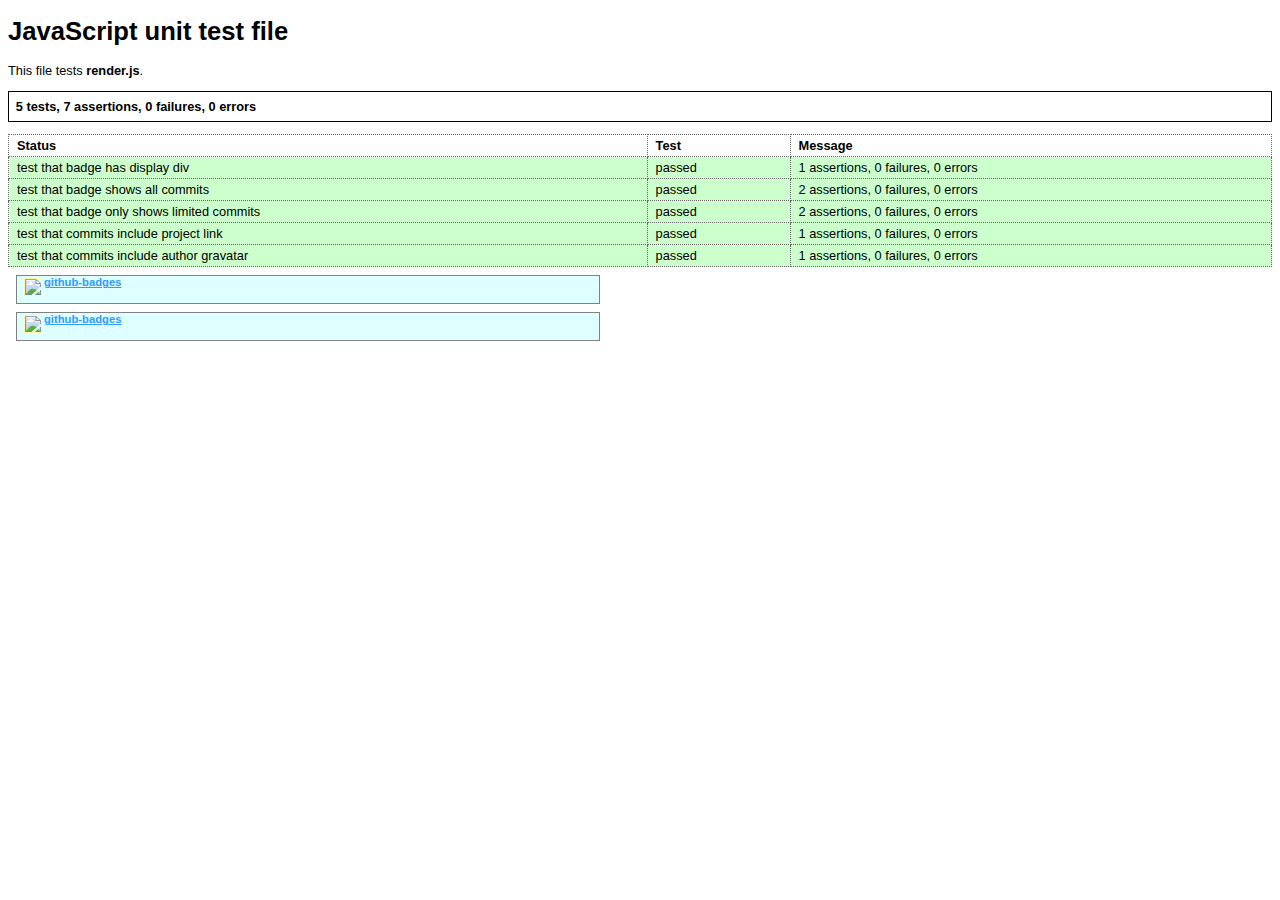
==== test/unit/render_test.html @ d050455e "first start at rendering badge using unit tests" ====
<!DOCTYPE html PUBLIC "-//W3C//DTD XHTML 1.0 Transitional//EN"
        "http://www.w3.org/TR/xhtml1/DTD/xhtml1-transitional.dtd">
<html xmlns="http://www.w3.org/1999/xhtml" xml:lang="en" lang="en">
<head>
  <title>JavaScript unit test file</title>
  <meta http-equiv="content-type" content="text/html; charset=utf-8" />
  <script src="../assets/jsunittest.js" type="text/javascript"></script>
  <script src="../../src/ext/jquery.js"></script>
  <script src="../../src/ext/jquery.template.js"></script>
  <script src="../../src/ext/md5.js"></script>
  
	<script src="../fixtures/commit_messages.js"></script>
  <script src="../../src/render.js" type="text/javascript"></script>
  
  <link rel="stylesheet" href="../../src/ext/stylesheets/style.css" type="text/css" charset="utf-8">
  <link rel="stylesheet" href="../assets/unittest.css" type="text/css" />
</head>
<body>

<div id="content">

  <div id="header">
    <h1>JavaScript unit test file</h1>
    <p>
      This file tests <strong>render.js</strong>.
    </p>
  </div> 

  <!-- Log output (one per Runner, via {testLog: "testlog"} option)-->
  <div id="testlog"></div>
  
  <!-- Put sample/test html here -->
  <div id="sample">
    <div class="github-commit-badge" id="my_repo"></div>
  </div>
</div>

<script type="text/javascript">
// <![CDATA[

  new Test.Unit.Runner({
    // replace this with your real tests
    setup: function() {
      $('.github-commit-badge').html('');
			GitHub.CommitBadge.loadData(commitMessages, $('#my_repo'), 999);
    },
    
    "test that badge has display div": function() { with(this) {
      assertEqual(1, $('.github-commit-badge').size());
    }},

    "test that badge shows all commits": function() { with(this) {
			assertEqual(2, commitMessages.commits.length);
      assertEqual(2, $('.github-commit-badge .item').size(), "Items not displayed");
    }},

		"test that badge only shows limited commits": function() { with(this) {
      $('.github-commit-badge').html('');
			GitHub.CommitBadge.loadData(commitMessages, $('#my_repo'), 1);
			assertEqual(2, commitMessages.commits.length);
      assertEqual(1, $('.github-commit-badge .item').size(), "Items not displayed");
		}},
		
		"test that commits include project link": function() { with(this) {
			var actual = $('.github-commit-badge .item a.github-commit-badge-username').attr('href');
			assertEqual('http://github.com/drnic/github-badges', actual);
		}},

		

    "test that commits include author gravatar": function() { with(this) {
			var expectedGravatarUrl = "http://www.gravatar.com/avatar/" +
				hex_md5('drnicwilliams@gmail.com') + "?s=60";
      assertEqual(expectedGravatarUrl, $('.github-commit-badge .item img.github-commit-badge-gravatar').attr('src'));
    }},

  }); 
</script>
</body>
</html>
---- src/ext/stylesheets/style.css ----
div.github-commit-badge-container {
	font-family: Verdana, arial, sans-serif;
	font-size: 80%;
	width: 600px;
}

div.github-commit-badge-outline {
	border: 1px solid gray;
	border-color: gray;
	overflow: auto;
	margin: 8px;
	padding: 5px;
	padding-top: 0px;
	background-color: #ddffff;
}

div.github-commit-badge-username {
	border: 0px;
	margin: 0px;
	margin-top: 2px;
	padding-left: 18px;
	color: yellow;
	font-weight: bold;
	background-image:url(images/public.png);
	background-repeat: no-repeat;
	background-position: 0px 1px;
}

div.github-commit-badge-diffline {
	color: black;
	font-weight: bold;
}

div.github-commit-badge-commitmessage {
	font-style: italic;
	padding-left: 90px;
	margin-top: 5px;
	margin-bottom: 5px;
	background-image:url(images/commit.png);
	background-repeat: no-repeat;
	background-position: 70px 0px;
}

div.github-commit-badge-diffstat {
	font-weight: normal;
	font-size: 0.9em;
}

a.github-commit-badge-badge, a.github-commit-badge-badge:visited, a.github-commit-badge-badge:link, a.github-commit-badge-badge:active {
	color: #3399FF;
	text-decoration: none;
	font-weight: bold;
}

a.github-commit-badge-badge:hover {
	text-decoration: underline;
}

a.github-commit-badge-username, a.github-commit-badge-username:visited, a.github-commit-badge-username:link a.github-commit-badge-username:active {
	color: #3399FF;
	text-decoration: underline;
	font-weight: bold;
	font-size: 1.1em;
}

a.github-commit-badge-username:hover {
	text-decoration: none;
}

span#github-commit-badge-text {
	color: black;
	background-color: #fff6a9;
}

span#github-commit-badge-diffadded {
	color: green;
	background-color: transparent;
}

span#github-commit-badge-diffremoved {
	color: red;
	background-color: transparent;
}

span#github-commit-badge-diffchanged {
	color: purple;
	background-color: transparent;
}

img.github-commit-badge-gravatar {
	border: 1px solid #fff6a9;
	margin: 5px;
	float: left;
	margin: 2px;
}
---- test/assets/unittest.css ----
body, div, p, h1, h2, h3, ul, ol, span, a, table, td, form, img, li {
  font-family: sans-serif;
}

body {
  font-size:0.8em;
}

#log {
  padding-bottom: 1em;
  border-bottom: 2px solid #000;
  margin-bottom: 2em;
}

.logsummary {
  margin-top: 1em;
  margin-bottom: 1em;
  padding: 1ex;
  border: 1px solid #000;
  font-weight: bold;
}

.logtable {
  width:100%;
  border-collapse: collapse;
  border: 1px dotted #666;
}

.logtable td, .logtable th {
  text-align: left;
  padding: 3px 8px;
  border: 1px dotted #666;
}

.logtable .passed {
  background-color: #cfc;
}

.logtable .failed, .logtable .error {
  background-color: #fcc;
}

.logtable td div.action_buttons {
  display: inline;
}

.logtable td div.action_buttons input {
  margin: 0 5px;
  font-size: 10px;
}
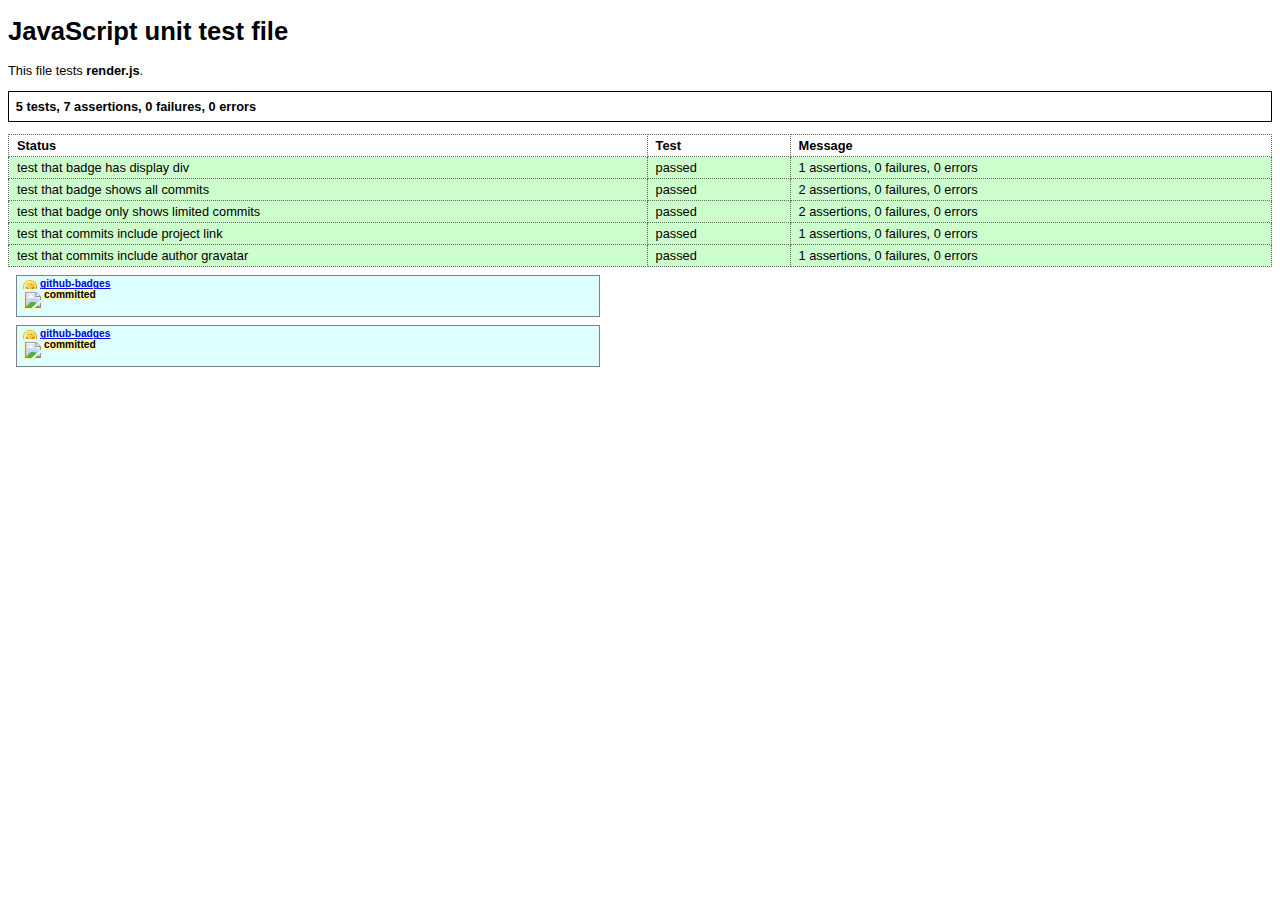
==== commit a0d67845: "integration of images" ====
--- a/test/unit/render_test.html
+++ b/test/unit/render_test.html
@@ -51,27 +51,25 @@
 
     "test that badge shows all commits": function() { with(this) {
 			assertEqual(2, commitMessages.commits.length);
-      assertEqual(2, $('.github-commit-badge .item').size(), "Items not displayed");
+      assertEqual(2, $('.github-commit-badge .github-commit-badge-outline').size(), "Items not displayed");
     }},
 
 		"test that badge only shows limited commits": function() { with(this) {
       $('.github-commit-badge').html('');
 			GitHub.CommitBadge.loadData(commitMessages, $('#my_repo'), 1);
 			assertEqual(2, commitMessages.commits.length);
-      assertEqual(1, $('.github-commit-badge .item').size(), "Items not displayed");
+      assertEqual(1, $('.github-commit-badge .github-commit-badge-outline').size(), "Items not displayed");
 		}},
 		
 		"test that commits include project link": function() { with(this) {
-			var actual = $('.github-commit-badge .item a.github-commit-badge-username').attr('href');
+			var actual = $('.github-commit-badge .github-commit-badge-outline div.github-commit-badge-username a').attr('href');
 			assertEqual('http://github.com/drnic/github-badges', actual);
 		}},
-
-		
 
     "test that commits include author gravatar": function() { with(this) {
 			var expectedGravatarUrl = "http://www.gravatar.com/avatar/" +
 				hex_md5('drnicwilliams@gmail.com') + "?s=60";
-      assertEqual(expectedGravatarUrl, $('.github-commit-badge .item img.github-commit-badge-gravatar').attr('src'));
+      assertEqual(expectedGravatarUrl, $('.github-commit-badge .github-commit-badge-outline img.github-commit-badge-gravatar').attr('src'));
     }},
 
   }); 
--- a/src/ext/stylesheets/style.css
+++ b/src/ext/stylesheets/style.css
@@ -21,7 +21,7 @@
 	padding-left: 18px;
 	color: yellow;
 	font-weight: bold;
-	background-image:url(images/public.png);
+	background-image:url(../images/public.png);
 	background-repeat: no-repeat;
 	background-position: 0px 1px;
 }
@@ -36,7 +36,7 @@
 	padding-left: 90px;
 	margin-top: 5px;
 	margin-bottom: 5px;
-	background-image:url(images/commit.png);
+	background-image:url(../images/commit.png);
 	background-repeat: no-repeat;
 	background-position: 70px 0px;
 }
